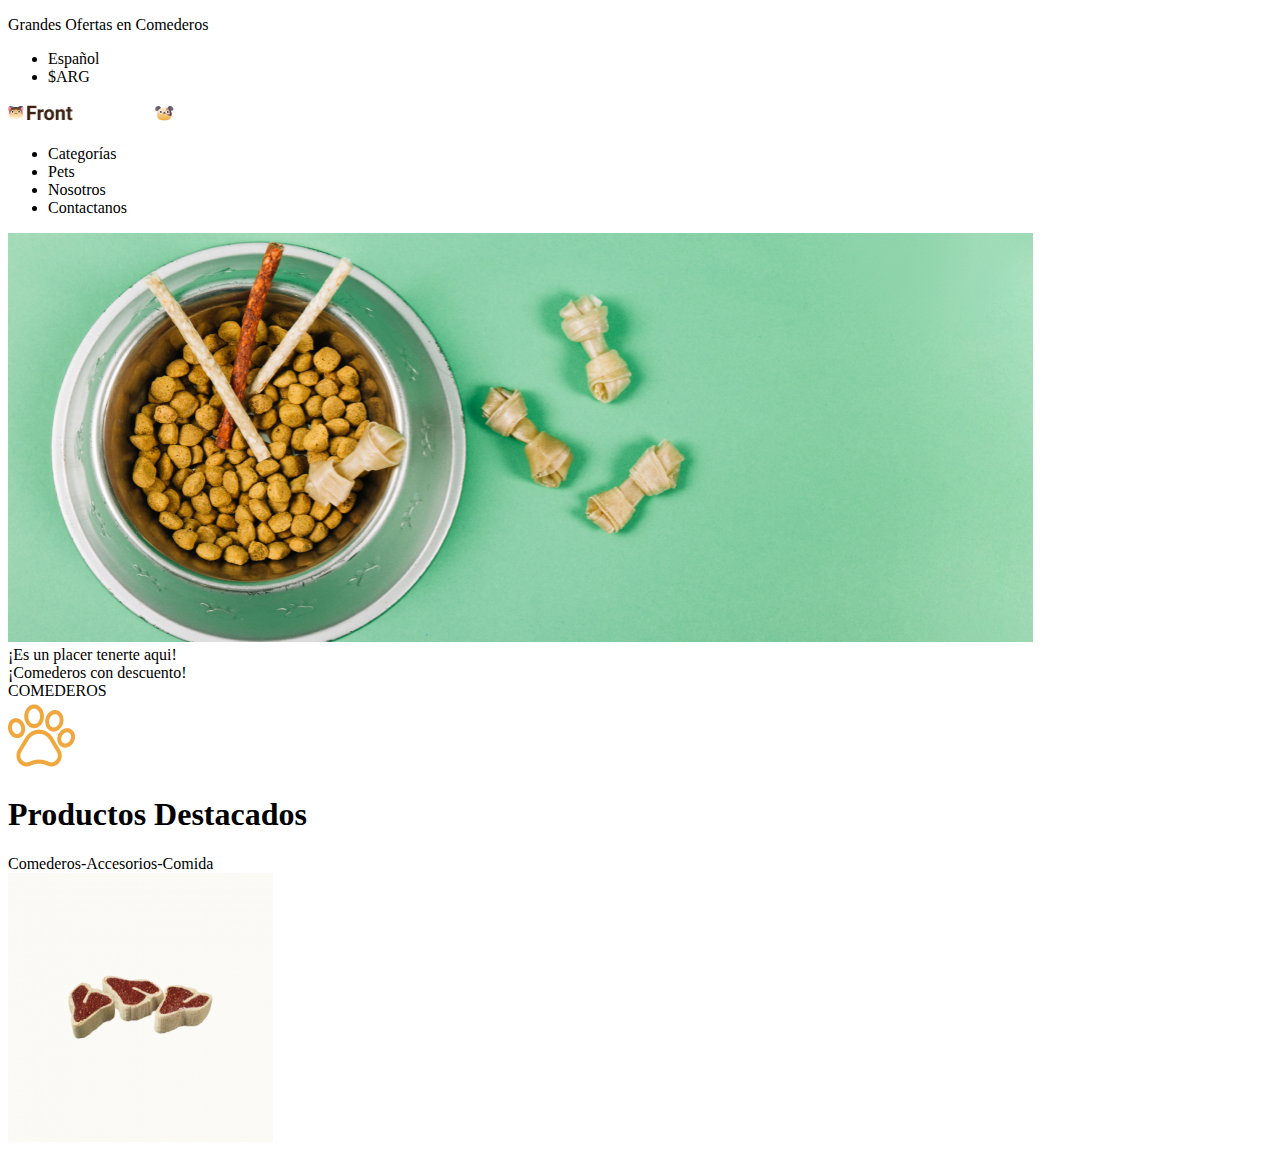
==== Modulo 2/Actividad - Clase 6/index.html @ 7cf4a099 "Commit Front end" ====
<!DOCTYPE html>
<html lang="en">

<head>
    <meta charset="UTF-8">
    <meta http-equiv="X-UA-Compatible" content="IE=edge">
    <meta name="viewport" content="width=device-width, initial-scale=1.0">
    <title>Petshop</title>
</head>

<body>
    <header>
        <p>Grandes Ofertas en Comederos</p>
        <!--Menu Regional-->
        <nav>
            <ul>
                <li>Español</li>
                <li>$ARG</li>
            </ul>
        </nav>
        <img src="img/Logo.png" width="166.38" height="23">
        <!--Menu Principal-->
        <nav>
            <ul>
                <li>Categorías</li>
                <li>Pets</li>
                <li>Nosotros</li>
                <li>Contactanos</li>
            </ul>
        </nav>
    </header>
    <main>
        <section>
            <img src="img/bowl-and-pet-daities-on-green-background 1.png" width="1025" height="409">
            <article>¡Es un placer tenerte aqui!</article>
            <article>¡Comederos con descuento!</article>
            <article>COMEDEROS</article>
        </section>
        <section>
            <img src="img/pawprint 1.png" width="67" height="71">
            <h1>Productos Destacados</h1>
            <article>Comederos-Accesorios-Comida</article>
            <img src="img/churrasquito.png">

        </section>
    </main>
</body>

</html>
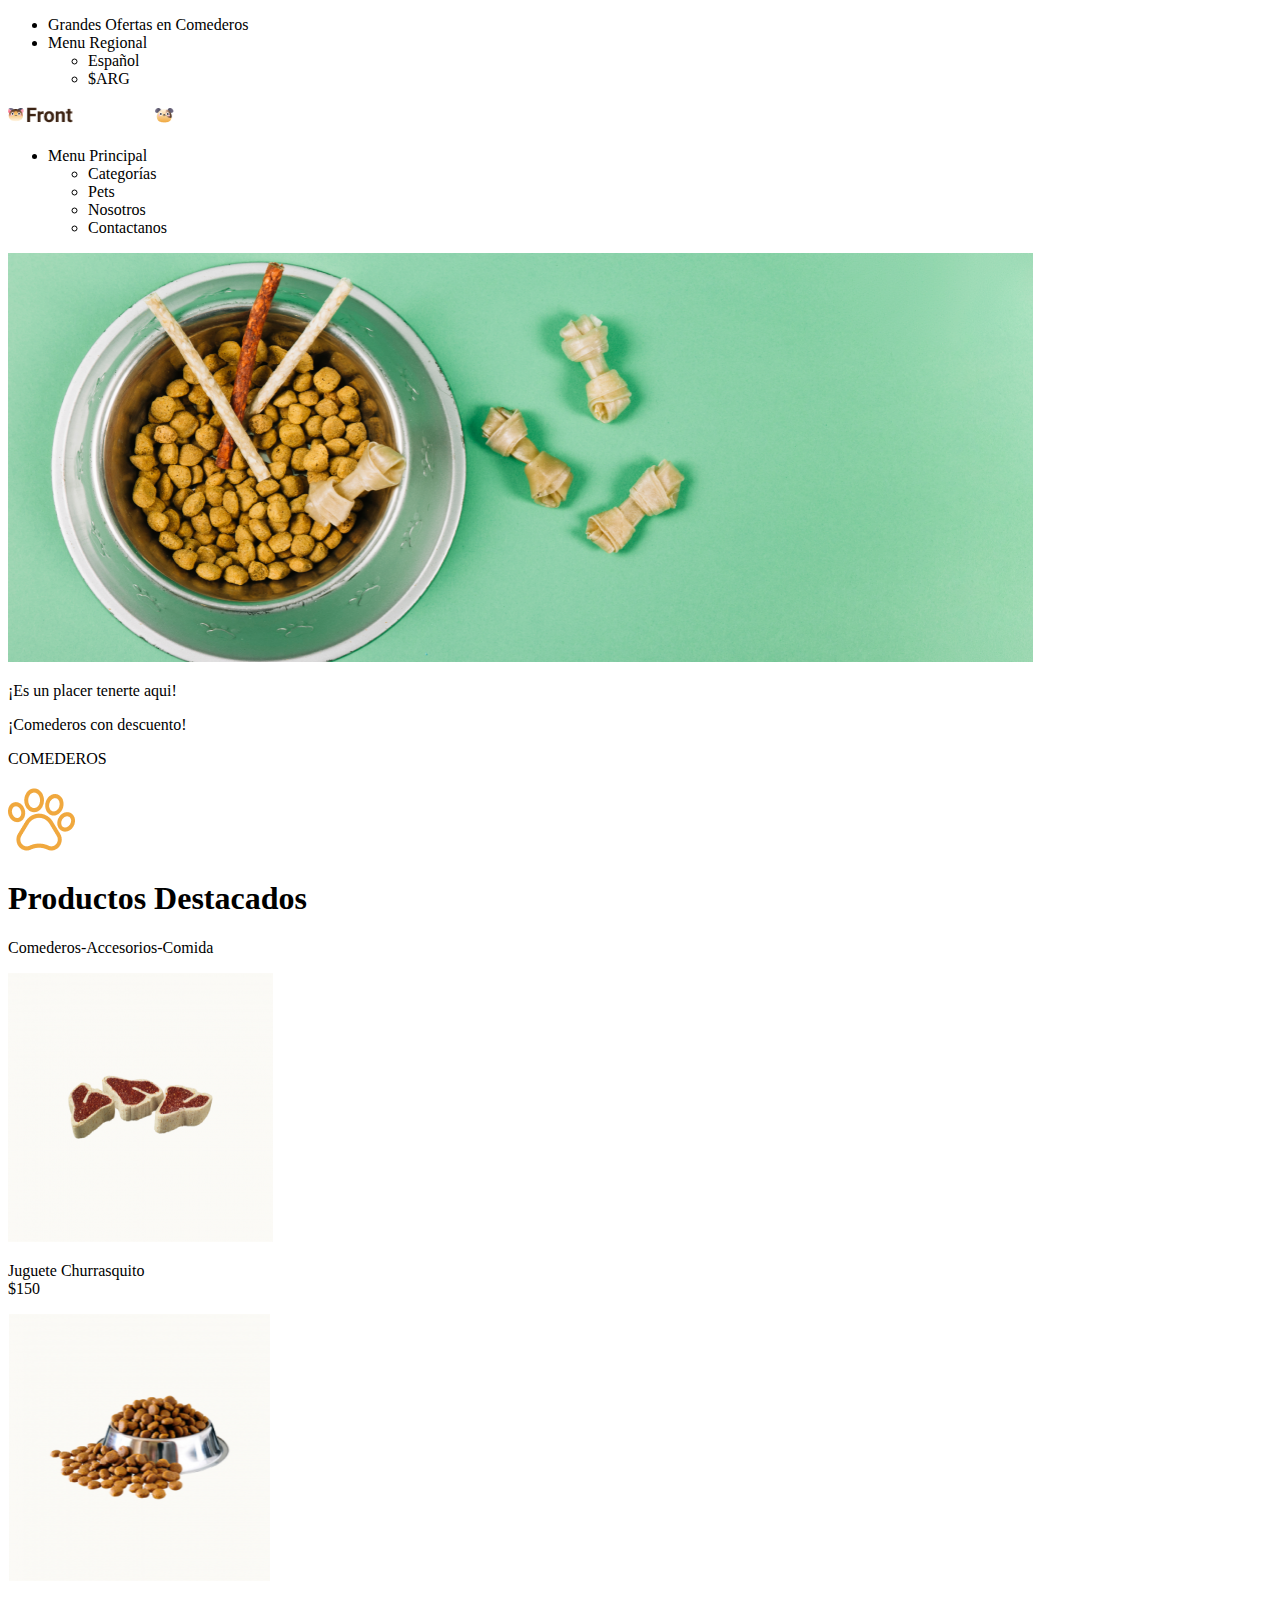
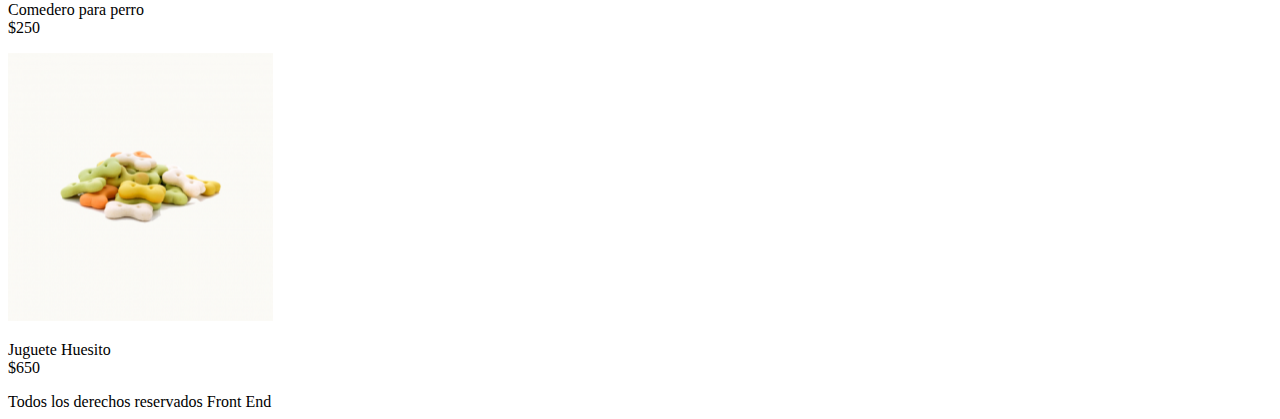
==== commit 907165f7: "Actividad - Clase 6 - Terminada" ====
--- a/Modulo 2/Actividad - Clase 6/index.html
+++ b/Modulo 2/Actividad - Clase 6/index.html
@@ -10,40 +10,51 @@
 
 <body>
     <header>
-        <p>Grandes Ofertas en Comederos</p>
-        <!--Menu Regional-->
         <nav>
             <ul>
-                <li>Español</li>
-                <li>$ARG</li>
+                <li>Grandes Ofertas en Comederos</li>
+                <li>Menu Regional
+                    <ul>
+                        <li>Español</li>
+                        <li>$ARG</li>
+                    </ul>
+                </li>
             </ul>
         </nav>
-        <img src="img/Logo.png" width="166.38" height="23">
-        <!--Menu Principal-->
+        <img src="img/Logo.png" alt="logo" width="166.38" height="23">
         <nav>
             <ul>
-                <li>Categorías</li>
-                <li>Pets</li>
-                <li>Nosotros</li>
-                <li>Contactanos</li>
+                <li>Menu Principal
+                    <ul>
+                        <li>Categorías</li>
+                        <li>Pets</li>
+                        <li>Nosotros</li>
+                        <li>Contactanos</li>
+                    </ul>
+                </li>
             </ul>
         </nav>
     </header>
     <main>
         <section>
-            <img src="img/bowl-and-pet-daities-on-green-background 1.png" width="1025" height="409">
-            <article>¡Es un placer tenerte aqui!</article>
-            <article>¡Comederos con descuento!</article>
-            <article>COMEDEROS</article>
+            <img src="img/bowl-and-pet-daities-on-green-background 1.png" alt="banner" width="1025" height="409">
+            <p>¡Es un placer tenerte aqui!</p>
+            <p>¡Comederos con descuento!</p>
+            <p>COMEDEROS</p>
         </section>
         <section>
-            <img src="img/pawprint 1.png" width="67" height="71">
+            <img src="img/pawprint 1.png" alt="paw" width="67" height="71">
             <h1>Productos Destacados</h1>
-            <article>Comederos-Accesorios-Comida</article>
-            <img src="img/churrasquito.png">
-
+            <p>Comederos-Accesorios-Comida</p>
+            <img src="img/churrasquito.png" alt="churrasquito" width="265" height="268.86">
+            <p>Juguete Churrasquito<br>$150</p>
+            <img src="img/comedero.png" alt="comedero" width="262.03" height="266.86">
+            <p>Comedero para perro<br>$250</p>
+            <img src="img/Huesito.png" alt="huesito" width="265" height="268.86">
+            <p>Juguete Huesito<br>$650</p>
         </section>
     </main>
+    <footer>Todos los derechos reservados Front End</footer>
 </body>
 
 </html>